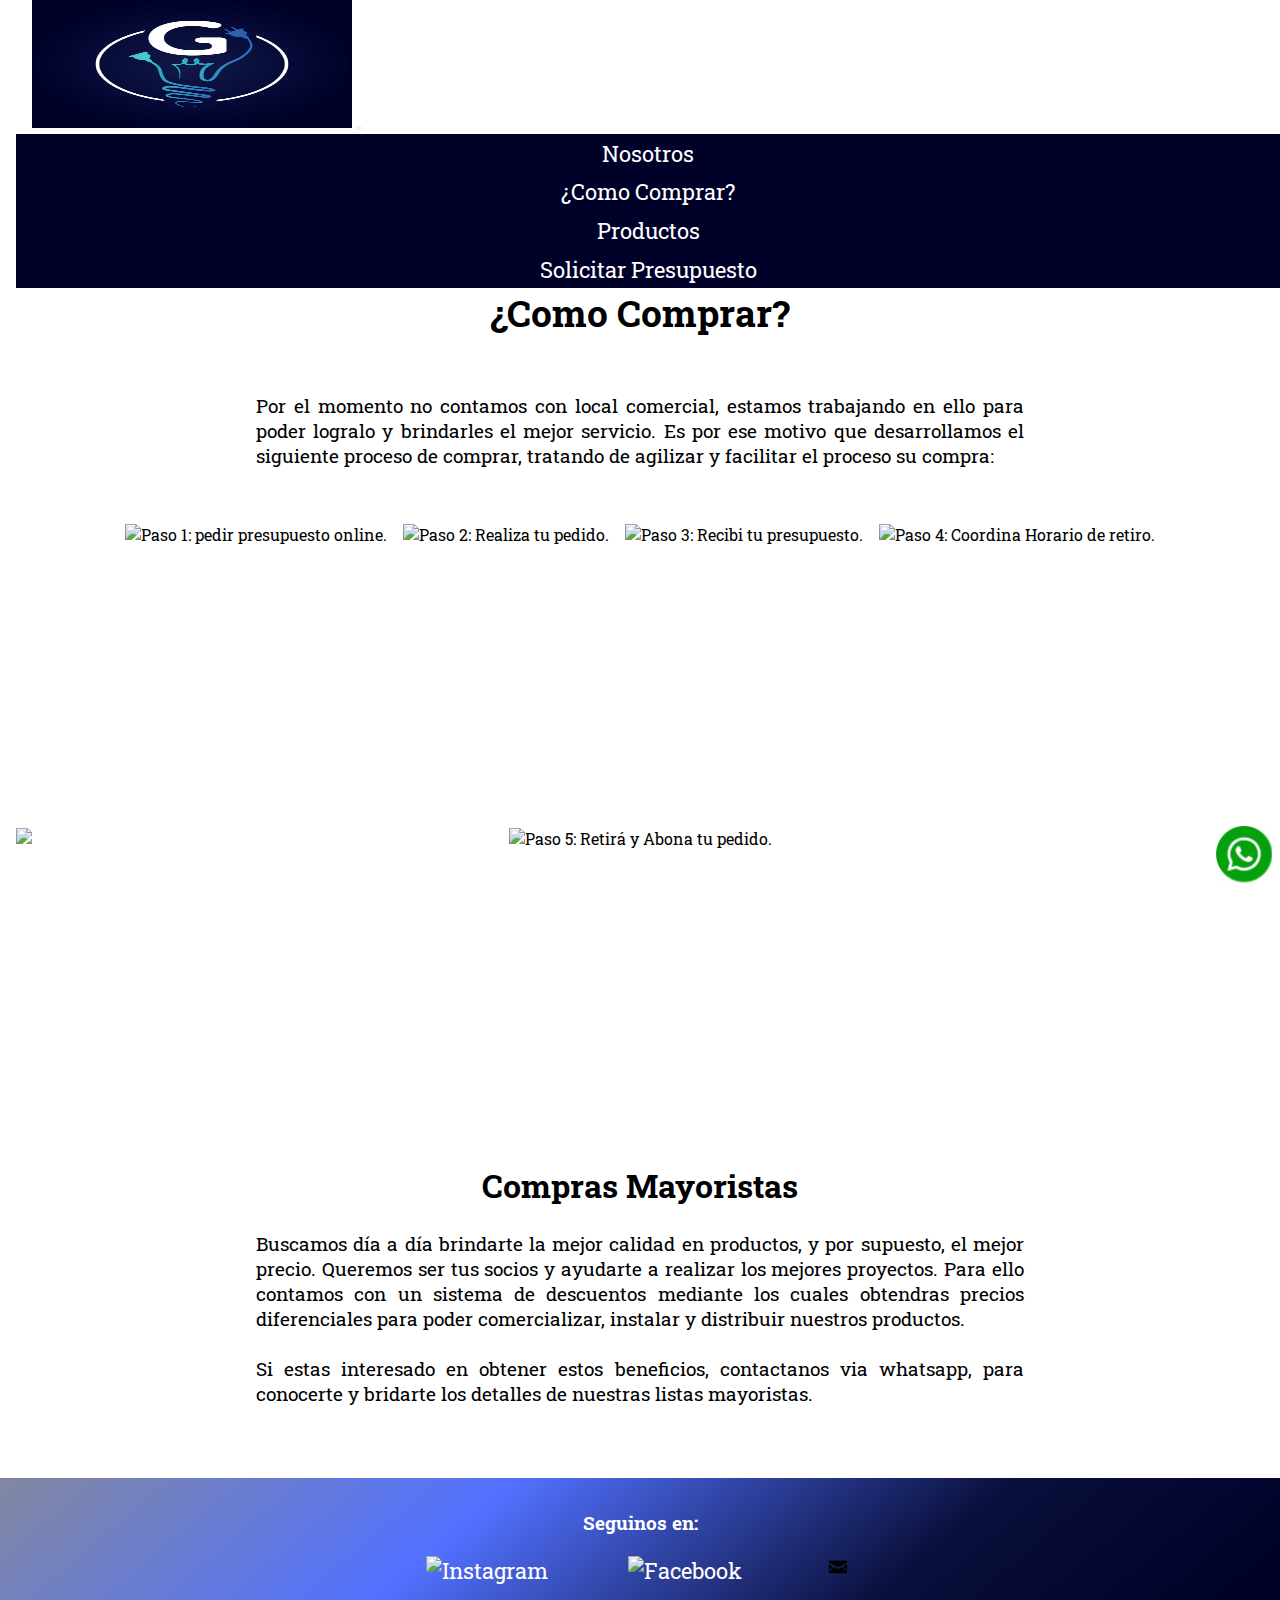
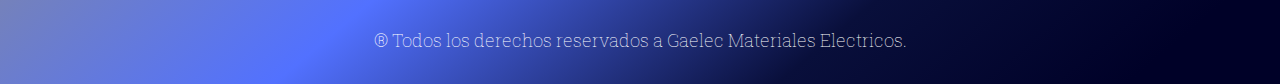
==== Comprar.html @ 179c4ebd "Creado el proyecto inicial" ====
<!DOCTYPE html>
<html lang="en">
<head>
    <meta charset="UTF-8">
    <meta http-equiv="X-UA-Compatible" content="IE=edge">
    <meta name="viewport" content="width=device-width, initial-scale=1.0">
    <!--Keywords y description-->
    <meta name="description" content="Unidad de negocio dedicada al  asesoramiento y provisión de materiales electricos, de primera calidad, para el hogar en general.">
    <meta name="keywords" content="GAELEC, MATERIALES, ELECTRICOS, CABLE, LUZ, ILUMINACION, ELECTRICIDAD, LED">
    <!--Bootstrap CDN-->
    <link href="https://cdn.jsdelivr.net/npm/bootstrap@5.2.0-beta1/dist/css/bootstrap.min.css" rel="stylesheet" integrity="sha384-0evHe/X+R7YkIZDRvuzKMRqM+OrBnVFBL6DOitfPri4tjfHxaWutUpFmBp4vmVor" crossorigin="anonymous">
    <!--Link de Tipografia y css(Roboto: font-family: 'Roboto Slab', serif;)-->
    <link rel="preconnect" href="https://fonts.googleapis.com">
    <link rel="preconnect" href="https://fonts.gstatic.com" crossorigin>
    <link href="https://fonts.googleapis.com/css2?family=Roboto+Slab:wght@200;300;400;500;800&display=swap" rel="stylesheet">
    <!--Css-->
    <link rel="stylesheet" href="../css/main.css">
    <!--Link css animaciones-->
    <link rel="stylesheet" href="https://cdnjs.cloudflare.com/ajax/libs/animate.css/4.1.1/animate.min.css"/>
    <title>¿Como Comprar?</title>
    <link rel="shortcut icon" href="../Imagenes/logoPerfil.jpg">
</head>
<body>
    <!-- Encabezado de todas las paginas -->
    <header id="inicio">
        <nav class="menu">
            <nav class="navbar navbar-expand-lg">
                <a class="navbar-brand" href="../Index.html">
                    <img src="../Imagenes/logoGaelecMaterElec.png" alt="Gaelec">
                </a>
                <button class="navbar-toggler" type="button" data-bs-toggle="collapse" data-bs-target="#navbarNav" aria-controls="navbarNav" aria-expanded="false" aria-label="Toggle navigation">
                <span class="navbar-toggler-icon"></span>
                </button>
                <div class="collapse navbar-collapse" id="navbarNav">
                    <ul class="navbar-nav submenu">
                        <li class="nav-item ">
                            <a class="nav-link" href="Nosotros.html">Nosotros</a>
                        </li>
                        <li class="nav-item">
                            <a class="nav-link" href="Comprar.html">¿Como Comprar?</a>
                        </li>
                        <li class="nav-item">
                            <a class="nav-link" href="Productos.html">Productos</a>
                        </li >
                        <li class="nav-item">
                            <a class="nav-link" href="SolicitarPresupuesto.html">Solicitar Presupuesto</a>
                        </li> 
                    </ul>
                </div>
              </nav>
            </nav>
    </header>
    <!--Parte central de la pag. ¿Como Comprar?-->
    <main class="mainHacemos">
        <h1 class="tituloComprar">¿Como Comprar?</h1>
        <p class="parrafoComprar">
            Por el momento no contamos con local comercial, estamos trabajando en ello para poder logralo y brindarles el mejor servicio. Es por ese motivo que desarrollamos el siguiente proceso de comprar, tratando de agilizar y facilitar el proceso su compra:
        </p>
        <div class="pasosCompra">
            <img class="imgCompra" src="../Imagenes/paso1.png" alt="Paso 1: pedir presupuesto online.">
            <img class="imgCompra" src="../Imagenes/paso2.png" alt="Paso 2: Realiza tu pedido.">
            <img class="imgCompra" src="../Imagenes/paso3.png" alt="Paso 3: Recibi tu presupuesto.">
            <img class="imgCompra" src="../Imagenes/paso4.png" alt="Paso 4: Coordina Horario de retiro.">
            <img class="imgCompra" src="../Imagenes/paso5.png" alt="Paso 5: Retirá y Abona tu pedido.">
        </div class="pasosCompra">
    </main>
    <!--Columna Secundaria -->
    <section class="parrafoCompras">
        <h2 class="tituloMayoristas">Compras Mayoristas</h2>
        <p class="parrafoComprar2">Buscamos día a día brindarte la mejor calidad en productos, y por supuesto, el mejor precio. Queremos ser tus socios y ayudarte a realizar los mejores proyectos. Para ello contamos con un sistema de descuentos mediante los cuales obtendras precios diferenciales para poder comercializar, instalar y distribuir nuestros productos. 
        <br> <br>
        Si estas interesado en obtener estos beneficios, contactanos via whatsapp, para conocerte y bridarte los detalles de nuestras listas mayoristas.</p>
    </section>
    <footer>
        <a class="botonWhatsapp" href="https://wa.me/message/WNA2DAIUBEXOG1" target="_blank">
            <img class="animate__animated animate__heartBeat" src="../Imagenes/logoWhatsapp.png" alt="Chat de Whatsapp">
        </a>
        <h3>Seguinos en:</h3>
        <ul class="menuRedes">
            <li class="redes">
                <a href="https://www.instagram.com/GaelecMaterialeselectricos/" target="_blank">
                    <img src="../imagenes/logoInsta.png" alt="Instagram">
                </a>
            </li>
            <li class="redes">
                <a  href="https://facebook.com/GaelecMaterialeselectricos" target="_blank">
                    <img src="../imagenes/logoFacebook.png" alt="Facebook">
                </a>
            </li>
            <li class="redes">
                <a href="SolicitarPresupuesto.html">
                    <img src="../Imagenes/logoMail.png" alt="Logo de contacto por mail">
                </a>
            </li>
        </ul>
        <a class="vuelta" href="#inicio">
            <img src="../imagenes/logoFlecha.png" alt="Flecha volver hacia arriba">
        </a>
        <h3 class="derechos">® Todos los derechos reservados a Gaelec Materiales Electricos.</h3>
    </footer>
    <!-- JavaScript Bundle with Popper -->
    <script src="https://cdn.jsdelivr.net/npm/bootstrap@5.2.0-beta1/dist/js/bootstrap.bundle.min.js" integrity="sha384-pprn3073KE6tl6bjs2QrFaJGz5/SUsLqktiwsUTF55Jfv3qYSDhgCecCxMW52nD2" crossorigin="anonymous"></script>
</body>
</html>
---- css/main.css ----
footer .vuelta {
  display: none; }

.mainIndex .h1Index, .mainIndex .marcas .reels, .mainIndex .pagos, .parrafoCompras, .h1Productos, div .conteiner {
  margin-top: 3rem; }

footer .vuelta {
  display: none; }

.mainIndex .h1Index, .mainIndex .marcas .reels, .mainIndex .pagos, .parrafoCompras, .h1Productos, div .conteiner {
  margin-top: 3rem; }

/*Main Index de 320 a 600px*/
/*Portada*/
.carrusel {
  display: flex;
  padding: 0.5rem; }

/*Main*/
.mainIndex {
  display: flex;
  gap: 3rem;
  flex-direction: column;
  justify-content: center;
  align-items: center;
  /*Marcas*/
  /*Formas de Pago*/ }
  .mainIndex .h1Index {
    text-align: center;
    font-size: 1.7rem;
    padding: 0.5rem; }
  .mainIndex .columna {
    display: flex;
    gap: 0rem;
    flex-direction: column;
    justify-content: center;
    align-items: center;
    padding-left: 4rem;
    padding-right: 4rem; }
  .mainIndex .marcas {
    display: flex;
    gap: 0rem;
    flex-direction: column;
    justify-content: center;
    align-items: center; }
    .mainIndex .marcas .subtituloMarcas {
      font-size: 1.4rem;
      text-align: center;
      padding: 0.5rem; }
    .mainIndex .marcas .slide {
      width: 20rem;
      padding: 0.5rem; }
    .mainIndex .marcas .reels {
      display: flex;
      gap: 1rem;
      flex-direction: row;
      justify-content: center;
      align-items: center;
      height: 3rem;
      flex-wrap: wrap; }
      .mainIndex .marcas .reels .marca {
        height: 5rem;
        width: 5rem; }
  .mainIndex .pagos {
    display: grid;
    grid-template-areas: "titulo titulo"
 "img1 img1"
 "img2 img2"
 "boton boton";
    gap: 1rem;
    justify-items: center; }
    /*.mainIndex .pagos #h2Pagos {
      text-align: center;
      grid-area: titulo; }
    .mainIndex .pagos #formasPagos {
      grid-area: img1; }
      .mainIndex .pagos #formasPagos img {
        height: 6.5rem; }
    .mainIndex .pagos #pagoTarjeta {
      grid-area: img2; }
      .mainIndex .pagos #pagoTarjeta img {
        height: 8rem; }*/
    .mainIndex .pagos #consulta {
      background-color: #000128;
      display: flex;
      gap: 0;
      flex-direction: row;
      justify-content: center;
      align-items: center;
      grid-area: boton; }
      .mainIndex .pagos #consulta .botonConsulta {
        width: 8rem;
        background-color: #000128;
        padding: 0.7rem;
        text-align: center;
        border-radius: 1rem; ;
        font-size: 1rem;
        font-weight: 600; }

/*-----------INDEX MEDIA QUARIES 600PX--------------*/
@media screen and (min-width: 600px) {
  .mainIndex .h1Index {
    font-size: 2rem; }
  .mainIndex .columna {
    padding-left: 10rem;
    padding-right: 10rem; }
  .mainIndex .marcas {
    font-size: 1.3rem; }
    .mainIndex .marcas .subtituloMarcas {
      font-size: 1.7rem; }
    .mainIndex .marcas .reels {
      height: 8rem;
      width: 32rem; }
  .mainIndex .pagos {
    display: grid;
    grid-template-areas: "titulo titulo"
 "img1 img1"
 "img2 img2"
 "boton boton"; }
    .mainIndex .pagos #h2Pagos {
      font-size: 1.9rem; }
    .mainIndex .pagos #pagoTarjeta img {
      height: 14rem; }
    .mainIndex .pagos #formasPagos img {
      height: 12.5rem; } }

/*-----------MEDIA QUARIES 1000PX--------------*/
@media screen and (min-width: 1000px) {
  .carrusel {
    padding-left: 16rem;
    padding-right: 16rem;
    padding-top: 2rem;
    padding-bottom: 5rem; }
  .mainIndex .h1Index {
    background-color: white;
    font-size: 2.3rem; }
  .mainIndex .columna {
    font-size: 1.2rem;
    padding-left: 16rem;
    padding-right: 16rem; }
  .mainIndex .marcas .subtituloMarcas {
    font-size: 1.8rem; }
  .mainIndex .marcas .slide {
    width: 50rem; }
  .mainIndex .marcas .carousel {
    height: 10rem; }
    .mainIndex .marcas .carousel .carousel-inner .carousel-item img {
      height: 5rem; }
  .mainIndex .marcas .marca {
    height: 5rem;
    width: 8rem; }
  .mainIndex .pagos {
    gap: 5rem;
    display: grid;
    grid-template-areas: "titulo titulo"
 "img2  img1"
 "img2  img1"
 "img2  img1 "
 "boton boton"; }
    .mainIndex .pagos #h2Pagos {
      font-size: 2rem; }
    .mainIndex .pagos #consulta .botonConsulta {
      font-size: 1.4rem; } }

footer .vuelta {
  display: none; }

.mainIndex .h1Index, .mainIndex .marcas .reels, .mainIndex .pagos, .parrafoCompras, .h1Productos, div .conteiner {
  margin-top: 3rem; }

/*Main de pag. Nosotros*/
.mainNosotros {
  display: flex;
  gap: 2rem;
  flex-direction: column;
  justify-content: center;
  align-items: justify;
  margin: 1rem;
  text-align: center; }
  .mainNosotros .h1Nosotros {
    font-size: 1.7rem; }
  .mainNosotros .titulo {
    font-size: 1.4rem;
    text-align: center; }
  .mainNosotros .nosotros {
    display: flex;
    gap: 1rem;
    flex-direction: column;
    justify-content: center;
    align-items: justify; }
  .mainNosotros .nosotros, .mainNosotros .mision, .mainNosotros .vision {
    color: #ffffff;
    padding: 1rem;
    border-radius: 1rem;
    background-color: #5271ff; }
    .mainNosotros .nosotros p, .mainNosotros .mision p, .mainNosotros .vision p {
      text-align: justify; }
  .mainNosotros .mision, .mainNosotros .vision {
    display: flex;
    gap: 1.5rem;
    flex-direction: column;
    justify-content: space-evenly;
    align-items: justify; }

@media screen and (min-width: 600px) {
  .mainNosotros {
    margin-left: 7rem;
    margin-right: 7rem; }
    .mainNosotros .h1Nosotros {
      font-size: 2rem; }
    .mainNosotros .titulo {
      font-size: 1.7rem; }
    .mainNosotros .nosotros p, .mainNosotros .mision p, .mainNosotros .vision p {
      font-size: 1.1rem; } }

@media screen and (min-width: 1000px) {
  .mainNosotros {
    display: grid;
    grid-template-areas: "nosotros nosotros"
 "mision vision";
    gap: 4rem; }
    .mainNosotros .h1Nosotros {
      font-size: 2.3rem; }
    .mainNosotros .titulo {
      font-size: 2rem; }
  .nosotros {
    grid-area: nosotros; }
  .vision {
    grid-area: vision; }
  .mision {
    grid-area: mision; }
  .nosotros, .mision, .vision {
    margin: 2rem; }
    .nosotros p, .mision p, .vision p {
      font-size: 1.2rem; } }

footer .vuelta {
  display: none; }

.mainIndex .h1Index, .mainIndex .marcas .reels, .mainIndex .pagos, .parrafoCompras, .h1Productos, div .conteiner {
  margin-top: 3rem; }

.mainHacemos {
  display: flex;
  gap: 2rem;
  flex-direction: column;
  justify-content: center;
  align-items: center; }
  .mainHacemos .tituloComprar {
    text-align: center;
    font-size: 1.7rem; }
  .mainHacemos .parrafoComprar {
    text-align: justify;
    padding: 1.5rem; }
  .mainHacemos .pasosCompra {
    display: flex;
    gap: 1rem;
    flex-direction: row;
    justify-content: center;
    align-items: center;
    display: flex;
    flex-wrap: wrap; }
    .mainHacemos .pasosCompra .imgCompra {
      height: 15rem;
      /*border-radius: 1rem; */ }

.parrafoCompras .tituloMayoristas {
  text-align: center;
  font-size: 1.4rem; }

.parrafoCompras .parrafoComprar2 {
  text-align: justify;
  padding: 1.5rem; }

@media screen and (min-width: 600px) {
  .mainHacemos .tituloComprar {
    font-size: 2rem; }
  .mainHacemos .parrafoComprar {
    padding: 3rem; }
  .mainHacemos .pasosCompra .imgCompra {
    height: 18rem; }
  .parrafoCompras .tituloMayoristas {
    font-size: 1.7rem; }
  .parrafoCompras .parrafoComprar2 {
    padding: 3rem; } }

@media screen and (min-width: 1000px) {
  .mainHacemos .tituloComprar {
    font-size: 2.3rem; }
  .mainHacemos .parrafoComprar {
    font-size: 1.2rem;
    padding: 1.5rem;
    padding-left: 16rem;
    padding-right: 16rem; }
  .parrafoCompras .tituloMayoristas {
    font-size: 2rem; }
  .parrafoCompras .parrafoComprar2 {
    font-size: 1.2rem;
    padding: 1.5rem;
    padding-left: 16rem;
    padding-right: 16rem; } }

footer .vuelta {
  display: none; }

.mainIndex .h1Index, .mainIndex .marcas .reels, .mainIndex .pagos, .parrafoCompras, .h1Productos, div .conteiner {
  margin-top: 3rem; }

/*Main de pag. Productos*/
/*Medida de 320 a 600px*/
.h1Productos {
  text-align: center;
  font-size: 1.7rem; }

.card {
  padding: 0.8rem;
  border-color: #9acfce;
  border-width: 0.2rem;
  width: 12rem;
  height: 16rem; }
  .card .card-img-top {
    display: flex;
    justify-content: center; }
  .card .card-text {
    font-size: 0.9rem; }

/*Medida de 600 a 1000px*/
@media screen and (min-width: 600px) {
  .h1Productos {
    font-size: 2rem; }
  .card {
    width: 13rem;
    height: 17rem; }
    .card .card-text {
      font-size: 1.1rem; } }

/*Medida de 1000px a Max*/
@media screen and (min-width: 1000px) {
  .h1Productos {
    font-size: 2.3rem; }
  .card {
    width: 14.5rem;
    height: 20rem; }
    .card .card-text {
      font-size: 1.5rem; } }

footer .vuelta {
  display: none; }

.mainIndex .h1Index, .mainIndex .marcas .reels, .mainIndex .pagos, .parrafoCompras, .h1Productos, div .conteiner {
  margin-top: 3rem; }

/*Main de pag. Presupuesto*/
.tituloPresupuesto {
  text-align: center;
  margin: 2rem;
  font-size: 1.7rem; }

.mainPresupuesto {
  display: flex;
  gap: 1rem;
  flex-direction: row;
  justify-content: center;
  align-items: center;
  text-align: center; }
  .mainPresupuesto .bordePresupuesto {
    margin: 1rem;
    padding: 1.5rem;
    display: flex;
    gap: 2rem;
    flex-direction: column;
    justify-content: space-between;
    align-items: center;
    flex-wrap: wrap;
    border-style: solid;
    border-color: #000128;
    border-width: 0.2rem;
    border-radius: 4%;
    background-color: #9acfce; }
    .mainPresupuesto .bordePresupuesto .campo {
      padding: 0.8rem;
      /*border-radius: 1rem; */
      border: none; }
    .mainPresupuesto .bordePresupuesto .campoGrande {
      height: 10rem;
      /*border-radius: 1rem; */
      border: none; }
  .mainPresupuesto .imgPresupuesto {
    display: none; }

.presupuestoMensaje {
  margin: 1rem;
  font-size: 0.9rem;
  text-align: center; }

@media screen and (min-width: 600px) {
  .tituloPresupuesto {
    font-size: 2rem; }
  .mainPresupuesto .bordePresupuesto .campoGrande {
    height: 12rem;
    width: 25rem; }
  .presupuestoMensaje {
    font-size: 0.9rem; } }

@media screen and (min-width: 1000px) {
  .tituloPresupuesto {
    font-size: 2.3rem; }
  .mainPresupuesto .bordePresupuesto .campoGrande {
    width: 30rem; }
  .mainPresupuesto .imgPresupuesto {
    display: flex;
    height: 26rem; }
  .presupuestoMensaje {
    margin: 2rem;
    font-size: 1.2rem; } }

/*Encabezado*/
* {
  margin: 0;
  padding: 0;
  box-sizing: border-box;
  font-family: "Roboto Slab", serif; }

a {
  color: white;
  text-decoration: none;
  font-size: 1.4rem; 

}

nav {
  margin: 0;
  padding: 0;
  margin-left: 0.5rem; }
  nav .navbar-brand {
    height: 5rem;
    margin: 1rem; }
    nav .navbar-brand img {
      height: 5rem; }
  nav .navbar-toggler {
    position: relative;
    right: 1rem; }
  nav .nav-link {
    color: #ffffff; }
  nav .submenu {
    background-color: #000128;
    position: relative;
    flex-wrap: wrap; }
    nav .submenu li {
      text-align: center;
      list-style: none; }

.subtitulo {
  font-size: 1.4rem;
  text-align: center; }

/*Pie de Pagina*/
footer {
  text-align: center;
  background-color: #000128;
  background-image: linear-gradient(320deg, #000128 10%, #090f3b 33%, #5271ff 66%, #8288a0 100%);
  color: #ffffff;
  padding: 0.5rem;
  margin-top: 3rem; }
  footer .botonWhatsapp {
    width: 2rem;
    display: flex;
    position: fixed;
    bottom: 0.9rem;
    right: 0.4rem; }
    footer .botonWhatsapp img {
      height: 2rem; }
  footer .menuRedes {
    list-style: none;
    display: flex;
    justify-content: center;
    gap: 2rem;
    align-items: center;
    padding: 1rem;
    text-align: justify; }
  footer .redes {
    display: flex;
    justify-content: space-evenly;
    align-items: center; }
    footer .redes img {
      width: 2rem;
      margin-bottom: 0.5rem; }
  footer .derechos {
    font-weight: lighter;
    display: block;
    text-align: center;
    padding-top: 1rem;
    font-size: 0.8rem; }

/*-------------Medida a partir de los 600px-------------*/
@media screen and (min-width: 600px) {
  navbar-nav {
    gap: 2rem; }
  nav .submenu {
    justify-content: space-evenly; }
  footer .menuRedes {
    justify-content: center;
    gap: 3rem; }
  footer .vuelta {
    display: flex;
    position: fixed;
    bottom: 1rem;
    left: 1rem; }
    footer .vuelta img {
      height: 2.5rem; }
  footer .botonWhatsapp {
    bottom: 1.1rem;
    right: 1rem; }
    footer .botonWhatsapp img {
      height: 2.8rem; } }

/*------------Medida a partir de los 1000px--------------*/
@media screen and (min-width: 1000px) {
  nav {
    gap: 7rem; }
    nav .navbar-brand {
      height: 8rem;
      width: 20rem; }
      nav .navbar-brand img {
        height: 8rem;
        width: 20rem; }
    nav .submenu {
      font-size: 1.2rem;
      /*background-color: #ffffff;*/
      gap: 3rem;
      justify-content: space-evenly; }
      nav .submenu li {
        /*border-radius: 1rem; ; */
        background-color: #000128;
        padding: 0.3rem; }
  footer {
    padding: 2rem; }
    footer .menuRedes {
      justify-content: center;
      gap: 5rem; }
    footer .botonWhatsapp, footer .vuelta {
      right: 2rem; }
      footer .botonWhatsapp img, footer .vuelta img {
        height: 3.5rem;
        width: 3.5rem; }
    footer .derechos {
      font-size: 1.1rem; } }
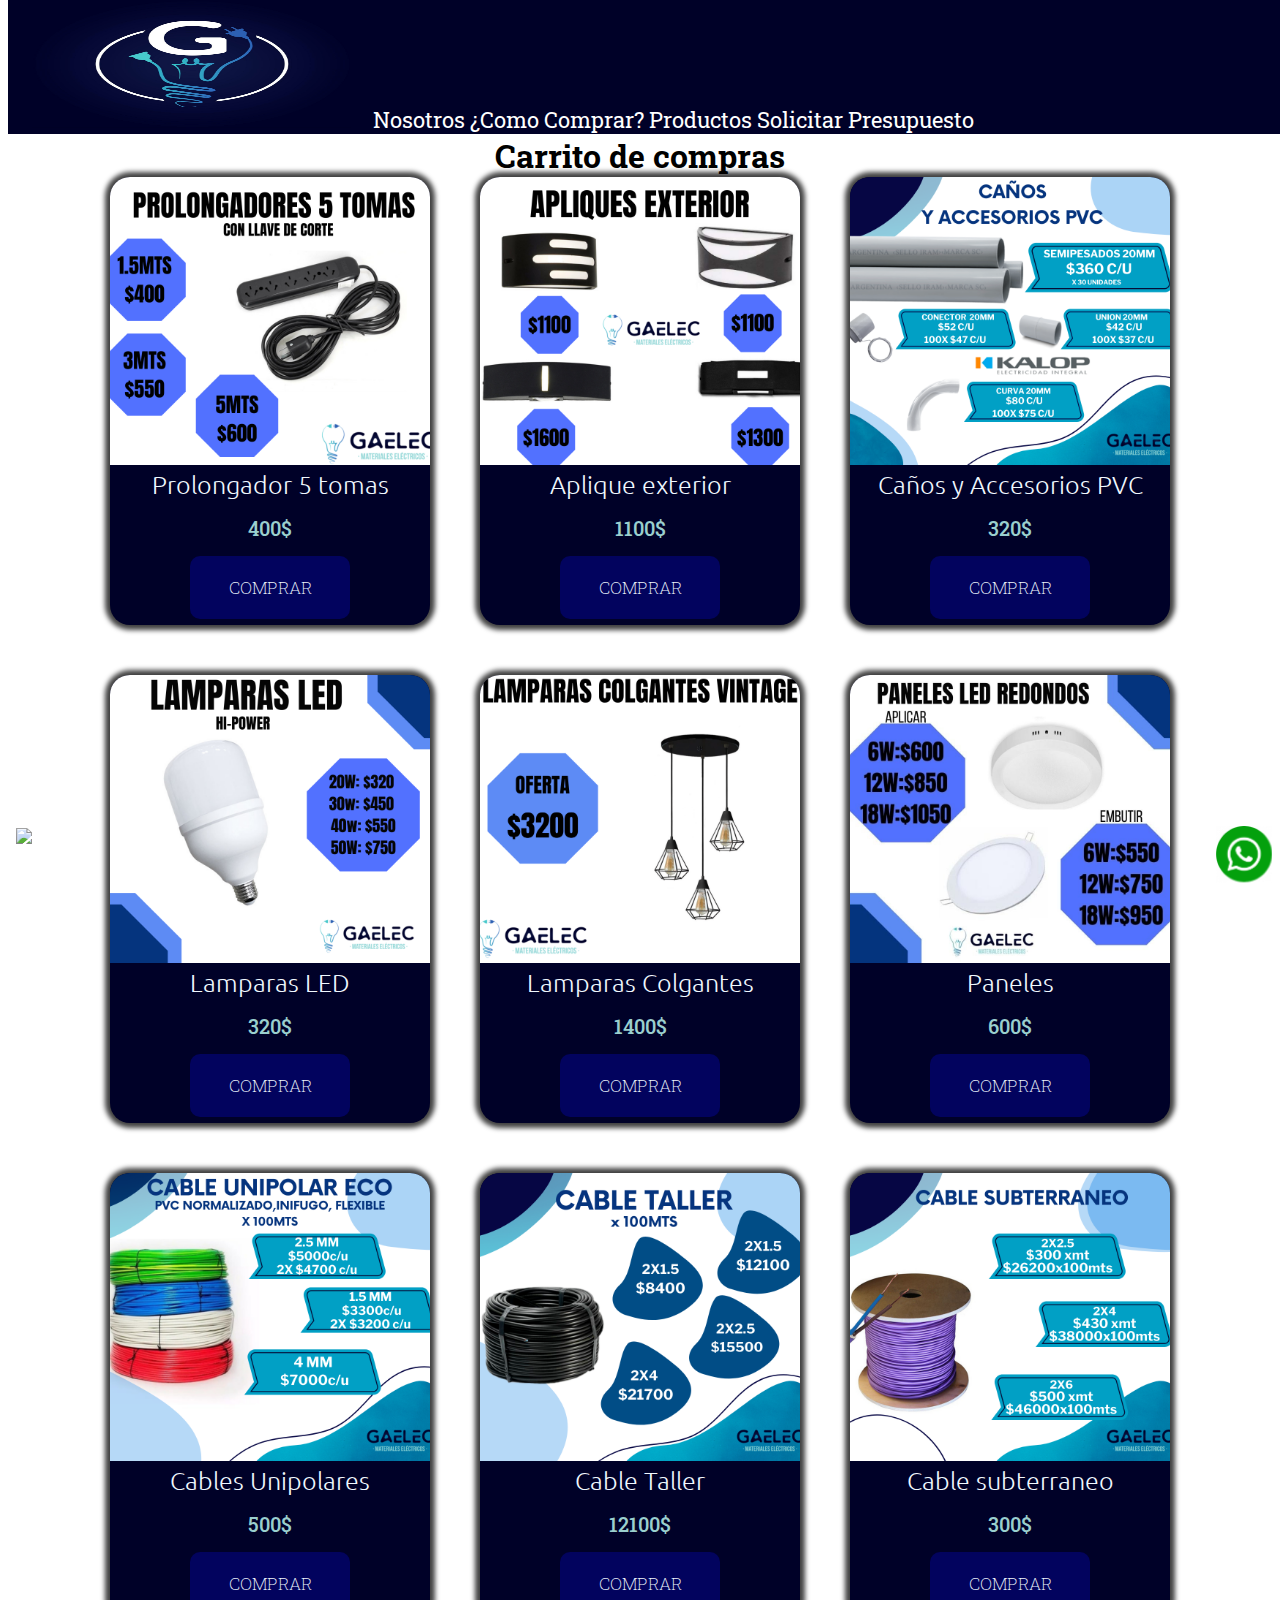
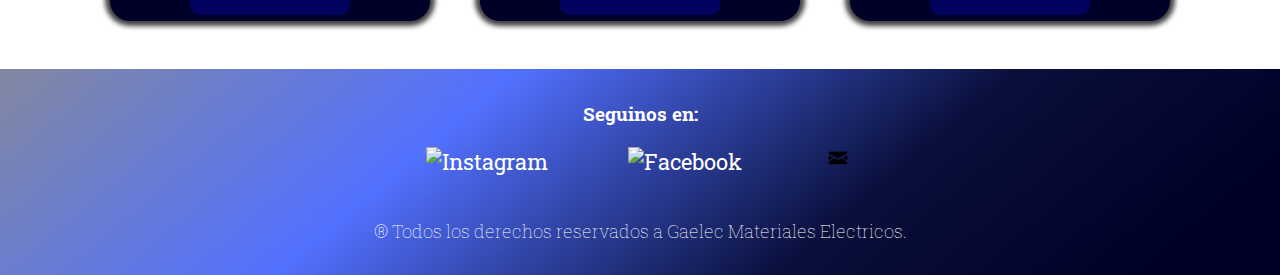
==== commit 04e43a2e: "añado carrito" ====
--- a/Comprar.html
+++ b/Comprar.html
@@ -1,104 +1,156 @@
 <!DOCTYPE html>
 <html lang="en">
 <head>
+    <title>carrito de compras</title>
     <meta charset="UTF-8">
     <meta http-equiv="X-UA-Compatible" content="IE=edge">
     <meta name="viewport" content="width=device-width, initial-scale=1.0">
     <!--Keywords y description-->
     <meta name="description" content="Unidad de negocio dedicada al  asesoramiento y provisión de materiales electricos, de primera calidad, para el hogar en general.">
     <meta name="keywords" content="GAELEC, MATERIALES, ELECTRICOS, CABLE, LUZ, ILUMINACION, ELECTRICIDAD, LED">
-    <!--Bootstrap CDN-->
-    <link href="https://cdn.jsdelivr.net/npm/bootstrap@5.2.0-beta1/dist/css/bootstrap.min.css" rel="stylesheet" integrity="sha384-0evHe/X+R7YkIZDRvuzKMRqM+OrBnVFBL6DOitfPri4tjfHxaWutUpFmBp4vmVor" crossorigin="anonymous">
-    <!--Link de Tipografia y css(Roboto: font-family: 'Roboto Slab', serif;)-->
+    <!--Link de Tipografia y css(Roboto: font-family: 'Roboto Slab','Ubuntu' serif;)-->
+    <link rel="preconnect" href="https://fonts.googleapis.com">
+    <link rel="preconnect" href="https://fonts.gstatic.com" crossorigin>
+    <link href="https://fonts.googleapis.com/css2?family=Open+Sans:wght@300&family=PT+Sans:ital@1&family=Ubuntu:wght@300&display=swap" rel="stylesheet">
     <link rel="preconnect" href="https://fonts.googleapis.com">
     <link rel="preconnect" href="https://fonts.gstatic.com" crossorigin>
     <link href="https://fonts.googleapis.com/css2?family=Roboto+Slab:wght@200;300;400;500;800&display=swap" rel="stylesheet">
     <!--Css-->
-    <link rel="stylesheet" href="../css/main.css">
+    <link rel="stylesheet" href="css/main.css">
     <!--Link css animaciones-->
     <link rel="stylesheet" href="https://cdnjs.cloudflare.com/ajax/libs/animate.css/4.1.1/animate.min.css"/>
-    <title>¿Como Comprar?</title>
-    <link rel="shortcut icon" href="../Imagenes/logoPerfil.jpg">
+    <link rel="shortcut icon" href="Imagenes/logoPerfil.jpg">
 </head>
 <body>
     <!-- Encabezado de todas las paginas -->
     <header id="inicio">
-        <nav class="menu">
-            <nav class="navbar navbar-expand-lg">
-                <a class="navbar-brand" href="../Index.html">
-                    <img src="../Imagenes/logoGaelecMaterElec.png" alt="Gaelec">
+        <nav class="menu" style="background-color: #000128;" >
+            <nav class="navbar">
+                <span>
+                <a class="navbar-brand" href="Index.html">
+                    <img src="Imagenes/logoGaelecMaterElec.png" alt="Logo Gaelec Materieles Electricos">
                 </a>
-                <button class="navbar-toggler" type="button" data-bs-toggle="collapse" data-bs-target="#navbarNav" aria-controls="navbarNav" aria-expanded="false" aria-label="Toggle navigation">
-                <span class="navbar-toggler-icon"></span>
-                </button>
-                <div class="collapse navbar-collapse" id="navbarNav">
-                    <ul class="navbar-nav submenu">
-                        <li class="nav-item ">
-                            <a class="nav-link" href="Nosotros.html">Nosotros</a>
-                        </li>
-                        <li class="nav-item">
-                            <a class="nav-link" href="Comprar.html">¿Como Comprar?</a>
-                        </li>
-                        <li class="nav-item">
-                            <a class="nav-link" href="Productos.html">Productos</a>
-                        </li >
-                        <li class="nav-item">
-                            <a class="nav-link" href="SolicitarPresupuesto.html">Solicitar Presupuesto</a>
-                        </li> 
-                    </ul>
-                </div>
+                </span>
+                <span class="submenu" align="right">
+                    <span class="nav-item ">
+                        <a class="nav-link" href="pages/Nosotros.html" >Nosotros</a>
+                    </span>
+                    <span class="nav-item">
+                        <a class="nav-link" href="pages/Comprar.html" >¿Como Comprar?</a>
+                    </span>
+                    <span class="nav-item">
+                        <a class="nav-link" href="pages/Productos.html" >Productos</a>
+                    </span >
+                    <span class="nav-item">
+                        <a class="nav-link" href="pages/SolicitarPresupuesto.html" >Solicitar Presupuesto</a>
+                    </span> 
+                </span>
               </nav>
             </nav>
+            <h1 class="titulo1">Carrito de compras</h1>
     </header>
-    <!--Parte central de la pag. ¿Como Comprar?-->
-    <main class="mainHacemos">
-        <h1 class="tituloComprar">¿Como Comprar?</h1>
-        <p class="parrafoComprar">
-            Por el momento no contamos con local comercial, estamos trabajando en ello para poder logralo y brindarles el mejor servicio. Es por ese motivo que desarrollamos el siguiente proceso de comprar, tratando de agilizar y facilitar el proceso su compra:
-        </p>
-        <div class="pasosCompra">
-            <img class="imgCompra" src="../Imagenes/paso1.png" alt="Paso 1: pedir presupuesto online.">
-            <img class="imgCompra" src="../Imagenes/paso2.png" alt="Paso 2: Realiza tu pedido.">
-            <img class="imgCompra" src="../Imagenes/paso3.png" alt="Paso 3: Recibi tu presupuesto.">
-            <img class="imgCompra" src="../Imagenes/paso4.png" alt="Paso 4: Coordina Horario de retiro.">
-            <img class="imgCompra" src="../Imagenes/paso5.png" alt="Paso 5: Retirá y Abona tu pedido.">
-        </div class="pasosCompra">
-    </main>
-    <!--Columna Secundaria -->
-    <section class="parrafoCompras">
-        <h2 class="tituloMayoristas">Compras Mayoristas</h2>
-        <p class="parrafoComprar2">Buscamos día a día brindarte la mejor calidad en productos, y por supuesto, el mejor precio. Queremos ser tus socios y ayudarte a realizar los mejores proyectos. Para ello contamos con un sistema de descuentos mediante los cuales obtendras precios diferenciales para poder comercializar, instalar y distribuir nuestros productos. 
-        <br> <br>
-        Si estas interesado en obtener estos beneficios, contactanos via whatsapp, para conocerte y bridarte los detalles de nuestras listas mayoristas.</p>
-    </section>
+    <div class="contenedor" id="contenedor">
+        <div>
+            <img src="Imagenes/alargue.png" alt="Alargue" class="imagenCarrito">
+            <div class="informacion">
+                <p>Prolongador 5 tomas </p>
+                <p class="precio">400$</p>
+                <button onclick="myFunction()">COMPRAR</button>
+            </div>
+        </div>
+        <div>
+            <img src="Imagenes/aplique.png" alt="Aplique Exterior" class="imagenCarrito">
+            <div class="informacion">
+                <p>Aplique exterior</p>
+                <p class="precio">1100$</p>
+                <button onclick="myFunction()">COMPRAR</button>
+            </div>
+        </div>
+        <div>
+            <img src="Imagenes/canos.png" alt="Caños" class="imagenCarrito">
+            <div class="informacion">
+                <p>Caños y Accesorios PVC</p>
+                <p class="precio">320$</p>
+                <button onclick="myFunction()">COMPRAR</button>
+            </div>
+        </div>
+        <div>
+            <img src="Imagenes/lamparaLed.jpg" alt="Lamparas Led" class="imagenCarrito">
+            <div class="informacion">
+                <p>Lamparas LED</p>
+                <p class="precio">320$</p>
+                <button onclick="myFunction()">COMPRAR</button>
+            </div>
+        </div>
+        <div>
+            <img src="Imagenes/lamparasColgantes.png" alt="Lamparas Colgantes" class="imagenCarrito">
+            <div class="informacion">
+                <p>Lamparas Colgantes</p>
+                <p class="precio">1400$</p>
+                <button onclick="myFunction()">COMPRAR</button>
+            </div>
+        </div>
+        <div>
+            <img src="Imagenes/paneles.jpg" alt="Paneles" class="imagenCarrito">
+            <div class="informacion">
+                <p>Paneles</p>
+                <p class="precio">600$</p>
+                <button onclick="myFunction()">COMPRAR</button>
+            </div>
+        </div>
+        <div>
+            <img src="Imagenes/unipolares.png" alt="Cables Unipolares" class="imagenCarrito">
+            <div class="informacion">
+                <p>Cables Unipolares</p>
+                <p class="precio">500$</p>
+                <button onclick="myFunction()">COMPRAR</button>
+            </div>
+        </div>
+        <div>
+            <img src="Imagenes/taller.png" alt="Cable Taller" class="imagenCarrito">
+            <div class="informacion">
+                <p>Cable Taller</p>
+                <p class="precio">12100$</p>
+                <button onclick="myFunction()">COMPRAR</button>
+            </div>
+        </div>
+        <div>
+            <img src="Imagenes/subterraneo.png" alt="Cable subterraneo" class="imagenCarrito">
+            <div class="informacion">
+                <p>Cable subterraneo</p>
+                <p class="precio">300$</p>
+                <button onclick="myFunction()">COMPRAR</button>
+            </div>
+        </div>
+    </div>
     <footer>
         <a class="botonWhatsapp" href="https://wa.me/message/WNA2DAIUBEXOG1" target="_blank">
-            <img class="animate__animated animate__heartBeat" src="../Imagenes/logoWhatsapp.png" alt="Chat de Whatsapp">
+            <img class="animate__animated animate__heartBeat" src="Imagenes/logoWhatsapp.png" alt="Chat de Whatsapp">
         </a>
         <h3>Seguinos en:</h3>
         <ul class="menuRedes">
             <li class="redes">
                 <a href="https://www.instagram.com/GaelecMaterialeselectricos/" target="_blank">
-                    <img src="../imagenes/logoInsta.png" alt="Instagram">
+                    <img src="imagenes/logoInsta.png" alt="Instagram">
                 </a>
             </li>
             <li class="redes">
                 <a  href="https://facebook.com/GaelecMaterialeselectricos" target="_blank">
-                    <img src="../imagenes/logoFacebook.png" alt="Facebook">
+                    <img src="imagenes/logoFacebook.png" alt="Facebook">
                 </a>
             </li>
             <li class="redes">
                 <a href="SolicitarPresupuesto.html">
-                    <img src="../Imagenes/logoMail.png" alt="Logo de contacto por mail">
+                    <img src="Imagenes/logoMail.png" alt="Logo de contacto por mail">
                 </a>
             </li>
         </ul>
         <a class="vuelta" href="#inicio">
-            <img src="../imagenes/logoFlecha.png" alt="Flecha volver hacia arriba">
+            <img src="imagenes/logoFlecha.png" alt="Flecha volver hacia arriba">
         </a>
         <h3 class="derechos">® Todos los derechos reservados a Gaelec Materiales Electricos.</h3>
     </footer>
-    <!-- JavaScript Bundle with Popper -->
-    <script src="https://cdn.jsdelivr.net/npm/bootstrap@5.2.0-beta1/dist/js/bootstrap.bundle.min.js" integrity="sha384-pprn3073KE6tl6bjs2QrFaJGz5/SUsLqktiwsUTF55Jfv3qYSDhgCecCxMW52nD2" crossorigin="anonymous"></script>
+    <!-- Script JavaScript -->
+    <script src="app.js"></script>
 </body>
 </html>--- a/css/main.css
+++ b/css/main.css
@@ -424,8 +424,95 @@
 a {
   color: white;
   text-decoration: none;
-  font-size: 1.4rem; 
-
+  font-size: 1.4rem; }
+
+body{
+  font-family: 'Ubuntu',sans-serif;}
+/*header{
+  display: flex;
+  align-items: center;
+  justify-content: center;
+  gap: 15%;
+  height: 70px;
+  top: 0;
+  position: fixed;
+  width: 100%;
+}*/
+
+.carrito{
+  filter: invert(50%);
+  width: 45px;
+  height: auto;
+}
+
+.titulo1{
+  text-align: center;
+}
+
+.contenedor{
+display: flex;
+justify-content: center;
+flex-wrap: wrap;
+gap: 50px;
+margin-bottom: 20px;}
+
+/* todos los divs dentro del contenedor, osea todos los productos */
+.contenedor>div{
+  box-shadow: 0px 0px 5px 5px rgba(0,0,0,0.75);
+  background-color: #000128;
+  border-radius: 20px;
+  width: 20rem;
+  height: 28rem;}
+
+.contenedor>div:hover{
+  background-color: #5271ff;
+}
+
+.informacion{
+  height: 150px;
+  display: flex;
+  justify-content: center;
+  align-items: center;
+  flex-direction: column;
+  gap: 15px;
+}
+
+.informacion>p:first-child{
+  font-family: 'Ubuntu', sans-serif;
+  font-size: 25px;
+  font-weight: 300;
+  color: aliceblue;
+}
+
+.informacion .precio{
+  font-size: 20px;
+  font-weight: 500;
+  color: #9acfce;
+}
+
+.informacion .precio span{
+  font-size: 17px;
+  font-weight: 300;
+  color: aliceblue;
+}
+
+.informacion button{
+  background-color: #02035e;
+  color: aliceblue;
+  width: 10rem;
+  height: 20rem;
+  border-radius: 10px;
+  border: none;
+  font-size: 17px;
+  font-weight: 200;
+  cursor: pointer;
+
+}
+.imagenCarrito{
+    width: 20rem;
+    height: 18rem;
+    object-fit: cover;
+    border-radius: 20px 20px 0px 0px;
 }
 
 nav {
@@ -437,19 +524,31 @@
     margin: 1rem; }
     nav .navbar-brand img {
       height: 5rem; }
+  nav .menu{
+    flex-flow: row nowrap;
+    justify-content: center;
+    align-items: center;
+    background-color: #000128;}   
   nav .navbar-toggler {
     position: relative;
     right: 1rem; }
+    nav .nav-item {
+      color: #ffffff; }
   nav .nav-link {
     color: #ffffff; }
   nav .submenu {
     background-color: #000128;
+    color: #9acfce;
     position: relative;
-    flex-wrap: wrap; }
+    flex-wrap: wrap;
+    column-gap: 1rem; 
+    align-items:space-evenly;}
     nav .submenu li {
+      color: #9acfce;
       text-align: center;
       list-style: none; }
 
+  
 .subtitulo {
   font-size: 1.4rem;
   text-align: center; }
@@ -495,9 +594,19 @@
 /*-------------Medida a partir de los 600px-------------*/
 @media screen and (min-width: 600px) {
   navbar-nav {
-    gap: 2rem; }
+    gap: 2rem; 
+    display:inline-flex;
+    justify-content: center;
+    align-content: center;
+    flex-flow: row nowrap;}
+  nav .menu{
+    flex-flow: row nowrap;
+    justify-content: center;
+    align-items: center;
+    background-color: #000128;}}    
   nav .submenu {
-    justify-content: space-evenly; }
+    column-gap: 1rem; 
+    align-items:space-evenly; }
   footer .menuRedes {
     justify-content: center;
     gap: 3rem; }
@@ -512,7 +621,7 @@
     bottom: 1.1rem;
     right: 1rem; }
     footer .botonWhatsapp img {
-      height: 2.8rem; } }
+      height: 2.8rem; } 
 
 /*------------Medida a partir de los 1000px--------------*/
 @media screen and (min-width: 1000px) {
@@ -524,11 +633,18 @@
       nav .navbar-brand img {
         height: 8rem;
         width: 20rem; }
+    nav .menu{
+      flex-flow: row nowrap;
+      justify-content: center;
+      align-items: center;
+      background-color: #000128;}   
     nav .submenu {
       font-size: 1.2rem;
+      column-gap: 1rem; 
       /*background-color: #ffffff;*/
       gap: 3rem;
-      justify-content: space-evenly; }
+      justify-content: right;
+      align-items:space-evenly; }
       nav .submenu li {
         /*border-radius: 1rem; ; */
         background-color: #000128;
@@ -545,3 +661,70 @@
         width: 3.5rem; }
     footer .derechos {
       font-size: 1.1rem; } }
+
+.carrousel{
+  width: 90%;
+  max-width: 120em;
+  padding: 2em;
+  transition: all 0.4s ease;
+  border-radius: 1em;
+  overflow: hidden;
+}
+.carrousel .grande{
+  width: 305%;
+  justify-content: space-between;
+  align-items: center;
+  transform: translateX(-33%);
+  display: flex;
+  flex-flow: row nowrap;
+  align-items: center;
+  transition: all 0.4s ease;
+  border-radius: 1em;
+  padding: 2em;
+  transition: all 0.5s ease;
+  transform: translateX(0%);
+}
+
+
+.carrousel .img{
+  width: calc( 100% / 3 - 2em); 
+  min-height: 10vh;
+  transition: all 0.4s ease;
+  border-radius: 1em;
+  }
+
+
+.carrousel .puntos{
+  width: 100%;
+  flex-flow: row nowrap;
+  justify-content: center;
+  align-items: center;
+  margin: 1em 0 0;
+  padding: 0.4em;
+  display: flex;
+}
+.carrousel .punto{
+  background-color: #02035e;
+  width: 2em;
+  height: 2em;
+  margin: 1em 1em 0;
+  transition: all 0.4s ease;
+  border-radius: 1em;
+}
+.carrousel .punto.activo{
+  background-color: #000128;
+}
+
+.marcas{
+  justify-content: center;
+  align-content: center;
+  flex-flow: row nowrap;
+}
+.marcas .imgMarca{
+  max-width: 80%;
+  max-height: 80%;
+  padding: 2%;
+  object-fit: contain;
+  flex-wrap: nowrap;
+}
+
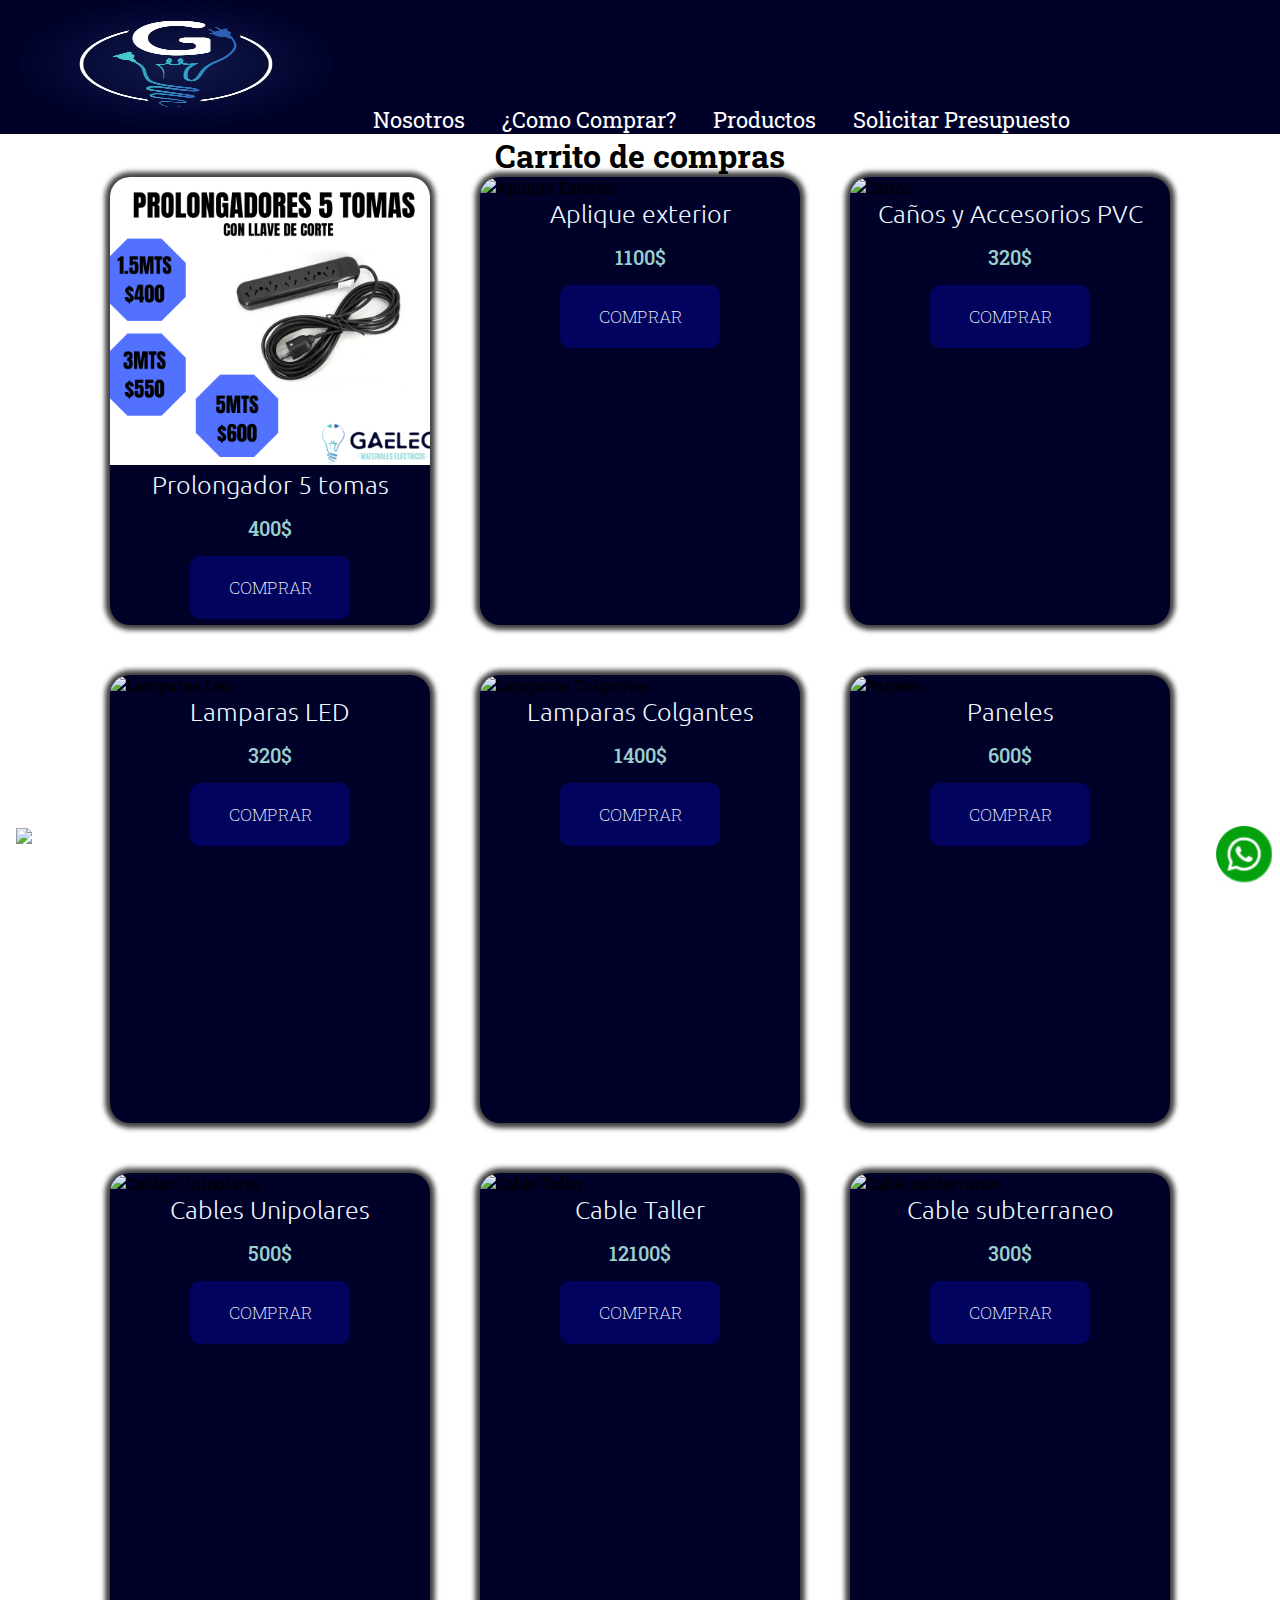
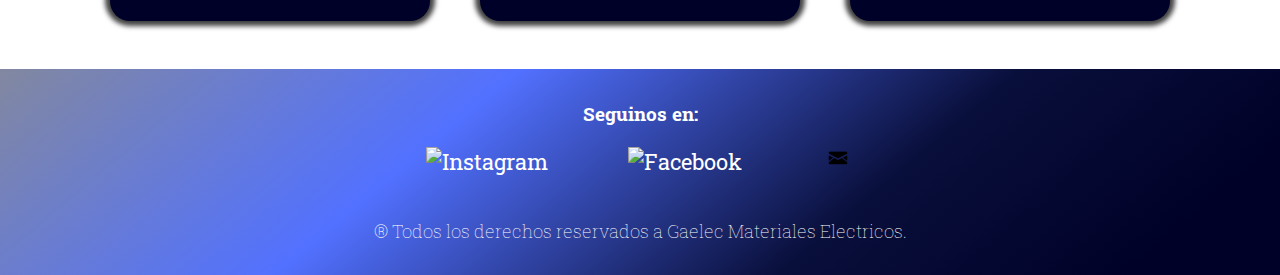
==== commit cf1676ec: "arreglo barra de menu en productos y comprar" ====
--- a/Comprar.html
+++ b/Comprar.html
@@ -19,7 +19,7 @@
     <link rel="stylesheet" href="css/main.css">
     <!--Link css animaciones-->
     <link rel="stylesheet" href="https://cdnjs.cloudflare.com/ajax/libs/animate.css/4.1.1/animate.min.css"/>
-    <link rel="shortcut icon" href="Imagenes/logoPerfil.jpg">
+    <link rel="shortcut icon" href="imagenes/icon2.ico" type="image/x-icon">
 </head>
 <body>
     <!-- Encabezado de todas las paginas -->
@@ -55,71 +55,71 @@
             <div class="informacion">
                 <p>Prolongador 5 tomas </p>
                 <p class="precio">400$</p>
-                <button onclick="myFunction()">COMPRAR</button>
+                <button onclick="alertaCompra()">COMPRAR</button>
             </div>
         </div>
         <div>
-            <img src="Imagenes/aplique.png" alt="Aplique Exterior" class="imagenCarrito">
+            <img src="Imagenes/aplique1.png" alt="Aplique Exterior" class="imagenCarrito">
             <div class="informacion">
                 <p>Aplique exterior</p>
                 <p class="precio">1100$</p>
-                <button onclick="myFunction()">COMPRAR</button>
+                <button onclick="alertaCompra()">COMPRAR</button>
             </div>
         </div>
         <div>
-            <img src="Imagenes/canos.png" alt="Caños" class="imagenCarrito">
+            <img src="Imagenes/canos1.png" alt="Caños" class="imagenCarrito">
             <div class="informacion">
                 <p>Caños y Accesorios PVC</p>
                 <p class="precio">320$</p>
-                <button onclick="myFunction()">COMPRAR</button>
+                <button onclick="alertaCompra()">COMPRAR</button>
             </div>
         </div>
         <div>
-            <img src="Imagenes/lamparaLed.jpg" alt="Lamparas Led" class="imagenCarrito">
+            <img src="Imagenes/lamparaLed1.jpg" alt="Lamparas Led" class="imagenCarrito">
             <div class="informacion">
                 <p>Lamparas LED</p>
                 <p class="precio">320$</p>
-                <button onclick="myFunction()">COMPRAR</button>
+                <button onclick="alertaCompra()">COMPRAR</button>
             </div>
         </div>
         <div>
-            <img src="Imagenes/lamparasColgantes.png" alt="Lamparas Colgantes" class="imagenCarrito">
+            <img src="Imagenes/lamparasColgantes1.jpg" alt="Lamparas Colgantes" class="imagenCarrito">
             <div class="informacion">
                 <p>Lamparas Colgantes</p>
                 <p class="precio">1400$</p>
-                <button onclick="myFunction()">COMPRAR</button>
+                <button onclick="alertaCompra()">COMPRAR</button>
             </div>
         </div>
         <div>
-            <img src="Imagenes/paneles.jpg" alt="Paneles" class="imagenCarrito">
+            <img src="Imagenes/paneles1.jpg" alt="Paneles" class="imagenCarrito">
             <div class="informacion">
                 <p>Paneles</p>
                 <p class="precio">600$</p>
-                <button onclick="myFunction()">COMPRAR</button>
+                <button onclick="alertaCompra()">COMPRAR</button>
             </div>
         </div>
         <div>
-            <img src="Imagenes/unipolares.png" alt="Cables Unipolares" class="imagenCarrito">
+            <img src="Imagenes/unipolares1.png" alt="Cables Unipolares" class="imagenCarrito">
             <div class="informacion">
                 <p>Cables Unipolares</p>
                 <p class="precio">500$</p>
-                <button onclick="myFunction()">COMPRAR</button>
+                <button onclick="alertaCompra()">COMPRAR</button>
             </div>
         </div>
         <div>
-            <img src="Imagenes/taller.png" alt="Cable Taller" class="imagenCarrito">
+            <img src="Imagenes/taller1.png" alt="Cable Taller" class="imagenCarrito">
             <div class="informacion">
                 <p>Cable Taller</p>
                 <p class="precio">12100$</p>
-                <button onclick="myFunction()">COMPRAR</button>
+                <button onclick="alertaCompra()">COMPRAR</button>
             </div>
         </div>
         <div>
-            <img src="Imagenes/subterraneo.png" alt="Cable subterraneo" class="imagenCarrito">
+            <img src="Imagenes/subterraneo1.png" alt="Cable subterraneo" class="imagenCarrito">
             <div class="informacion">
                 <p>Cable subterraneo</p>
                 <p class="precio">300$</p>
-                <button onclick="myFunction()">COMPRAR</button>
+                <button onclick="alertaCompra()">COMPRAR</button>
             </div>
         </div>
     </div>
--- a/css/main.css
+++ b/css/main.css
@@ -518,35 +518,41 @@
 nav {
   margin: 0;
   padding: 0;
-  margin-left: 0.5rem; }
+  //*margin-left: 0.5rem;*// }
   nav .navbar-brand {
-    height: 5rem;
-    margin: 1rem; }
+    height: 2rem;
+    margin: 1rem;}
     nav .navbar-brand img {
-      height: 5rem; }
+      height: 1em;}
   nav .menu{
-    flex-flow: row nowrap;
+    display: flex;
     justify-content: center;
     align-items: center;
+    //*flex-direction: column;*//
+    //*align-items: center; *//
     background-color: #000128;}   
   nav .navbar-toggler {
     position: relative;
-    right: 1rem; }
+    right: 1rem;}
     nav .nav-item {
-      color: #ffffff; }
+      color: #ffffff}
   nav .nav-link {
-    color: #ffffff; }
+    color: #ffffff; 
+    padding: 1rem 1rem 1rem 1rem;}
   nav .submenu {
     background-color: #000128;
     color: #9acfce;
     position: relative;
-    flex-wrap: wrap;
+    justify-content: center;
+    //*flex-wrap: wrap;*//
     column-gap: 1rem; 
-    align-items:space-evenly;}
+    align-items:center;
+    text-align: center;}
     nav .submenu li {
       color: #9acfce;
       text-align: center;
-      list-style: none; }
+      list-style: none; 
+      }
 
   
 .subtitulo {
@@ -720,6 +726,7 @@
   align-content: center;
   flex-flow: row nowrap;
 }
+
 .marcas .imgMarca{
   max-width: 80%;
   max-height: 80%;
@@ -728,3 +735,24 @@
   flex-wrap: nowrap;
 }
 
+
+
+.productos{
+  justify-content: center;
+  align-content: center;
+  display: flex;
+  justify-content: center;
+  align-items: center;
+}
+
+.productos .imgProducto{
+  max-width: 50%;
+  max-height: 50%;
+  padding: 2%;
+  object-fit: contain;
+  flex-wrap: nowrap;
+}
+
+.productos .imgProducto:hover {
+  -webkit-transform:scale(1.3);
+  transform:scale(1.3);}